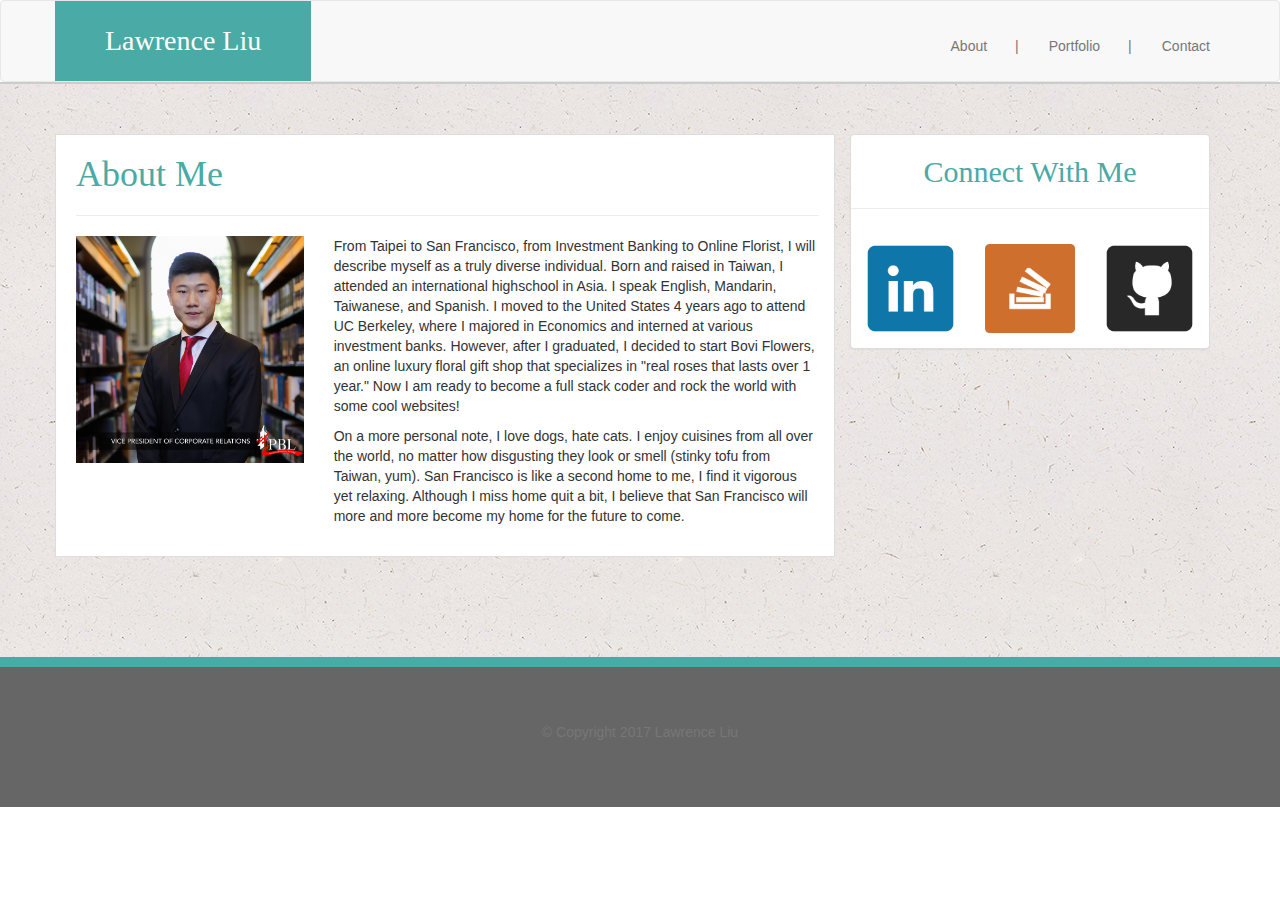
==== index.html @ bb1fe7d2 "changed file names" ====
<!DOCTYPE html>
<html>
<head>
	<meta charset="UTF-8">
	<title></title>
<link rel="stylesheet" href="https://maxcdn.bootstrapcdn.com/bootstrap/3.3.7/css/bootstrap.min.css" integrity="sha384-BVYiiSIFeK1dGmJRAkycuHAHRg32OmUcww7on3RYdg4Va+PmSTsz/K68vbdEjh4u" crossorigin="anonymous">
<link rel= "stylesheet" type="text/css" href="assets/css/style.css"> 
</head>
<body>
	<nav class="navbar navbar-default">
		<div class="container">
			<div class="navbar-header">
				<a class="navbar-brand" id="name" href="index.html">Lawrence Liu</a>
			</div>
				<ul class="nav navbar-nav navbar-right menu">
				 	<li><a href="index.html" target="_blank">About&emsp;&emsp;|</a></li>
				    <li><a href="portfolio.html" target="_blank">Portfolio&emsp;&emsp;|</a></li>
				    <li><a href="contact.html" target="_blank">Contact</a></li>
				</ul>
		</div>
	</nav>
	<div class="container-fluid wall">

	<div class="container">
	  	<div class="row">

	  		<div class="col-lg-8 leftpanel">
	  			<div class="row">
	  				<div class="col-lg-12 leftheader">
	  					<h1>About Me</h1>
						<hr>
	  				</div>
	  			</div>
	  			<div class="row">
	  				<div class="col-lg-4">
	  					<img src="assets/images/Lawrence.jpg" alt="Profile Pic" class="img-responsive">
	  				</div>
	  				<div class="col-lg-8">
	  					<p>From Taipei to San Francisco, from Investment Banking to Online Florist, I will describe myself as a truly diverse individual. Born and raised in Taiwan, I attended an international highschool in Asia. I speak English, Mandarin, Taiwanese, and Spanish. I moved to the United States 4 years ago to attend UC Berkeley, where I majored in Economics and interned at various investment banks. However, after I graduated, I decided to start Bovi Flowers, an online luxury floral gift shop that specializes in "real roses that lasts over 1 year." Now I am ready to become a full stack coder and rock the world with some cool websites!</p>
						<p>On a more personal note, I love dogs, hate cats. I enjoy cuisines from all over the world, no matter how disgusting they look or smell (stinky tofu from Taiwan, yum). San Francisco is like a second home to me, I find it vigorous yet relaxing. Although I miss home quit a bit, I believe that San Francisco will more and more become my home for the future to come.</p>
	  				</div>
	  			</div>
	  		</div>
	  		<div class="col-lg-4">
	  			<div class="panel panel-default">
					<div class="rightheader">
						<h2>Connect With Me</h2>
						<hr>
					</div>
  					<div class="panel-body">
	  					<div class= "row">
		  					<div class= "col-lg-4">
		  						<a href="https://www.linkedin.com/in/lawrenceliu1/" target="_blank"><img src="assets/images/Linkedin.png" alt="linkedin" class="img-responsive"></a>
		  					</div>
		  					<div class="col-lg-4">
		  						<a href="https://stackoverflow.com/users/8013238/lawrence-liu" target="_blank"><img src="assets/images/Stackoverflow.png" alt="stackoverflow" class="img-responsive"></a>
		  					</div>
		  					<div class="col-lg-4">
		  						<a href="https://github.com/lawrencel13110123" target="_blank"><img src="assets/images/Github.png" alt="github" class="img-responsive"></a>
		  					</div>
	  					</div>
  					</div>
				</div>
	  		</div>
	  	</div>
	</div>

	</div>


	<div class="container-fluid">
	  	<div class="row">
	  		<div class="col-lg-12 spacer"></div>
	  	</div>
	  	<div class="row">
	  		<div class="col-lg-12 footer">
	  			<p class="text-center copyright">© Copyright 2017 Lawrence Liu</p>
	  		</div>
	  	</div>
	</div>

</body>
</html>
---- assets/css/style.css ----
#name {
	padding: 30px 50px 50px 50px; 
	background-color: #4aaaa5;
	font-family: 'Georgia', Times, 'Times New Roman', serif;
	font-size: 200%;
	color: #ffffff;
}

.menu {
	font-size: 100%;
	padding-top: 20px;
}

.leftheader {
	font-family: 'Georgia', Times, 'Times New Roman', serif;
	color: #4aaaa5;
}

.rightheader {
	font-family: 'Georgia', Times, 'Times New Roman', serif;
	color: #4aaaa5;
	text-align: center;
}

.leftpanel {
	border: 1px solid #dddddd;
	padding-bottom: 20px;
	padding-left: 20px;
	padding right: 20px;
	margin-bottom: 50px;
	background-color: #ffffff;
}

.spacer {
	height: 10px;
	background-color: #4aaaa5;
}

.wall {
	border-top: 2px solid #cccccc;
	background-image: url("../images/background.png");
	padding-top: 50px;
	padding-bottom: 50px;
}

.navbar-default {
	margin-bottom: 0px;
}

.footer {
	background-color: #666666; 
}

.copyright {
	padding: 55px;
	font-family: "Arial", "Helvetica Neue", Helvetica, sans-serif;
	color: #777777;
}

.tag {
	text-align: center;
	background: #4aaaa5;
	color: #ffffff;
	font-family: "Arial", "Helvetica Neue", Helvetica, sans-serif;
	padding: 5px; 
	position: absolute;
	bottom: 5px;
	width: 100%;
}

.blocks {
	margin-bottom: 5px;
	position: relative; 
}

.submit {
	background-color: #4aaaa5;
	font-family: "Arial", "Helvetica Neue", Helvetica, sans-serif;
	color: #ffffff;
}
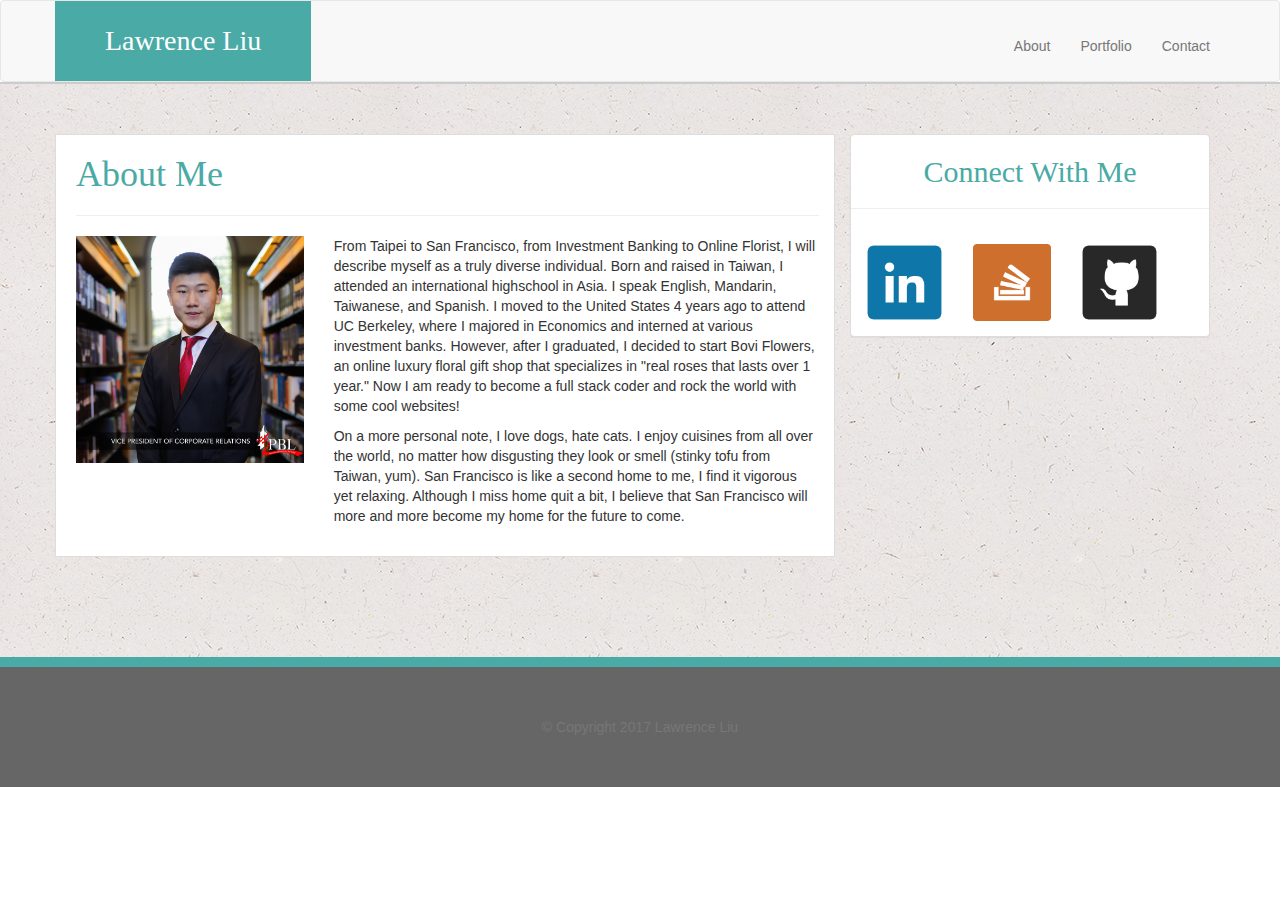
==== commit c5d13c4a: "updated" ====
--- a/index.html
+++ b/index.html
@@ -13,8 +13,8 @@
 				<a class="navbar-brand" id="name" href="index.html">Lawrence Liu</a>
 			</div>
 				<ul class="nav navbar-nav navbar-right menu">
-				 	<li><a href="index.html" target="_blank">About&emsp;&emsp;|</a></li>
-				    <li><a href="portfolio.html" target="_blank">Portfolio&emsp;&emsp;|</a></li>
+				 	<li><a href="index.html" target="_blank">About</a></li>
+				    <li><a href="portfolio.html" target="_blank">Portfolio</a></li>
 				    <li><a href="contact.html" target="_blank">Contact</a></li>
 				</ul>
 		</div>
@@ -49,13 +49,13 @@
 					</div>
   					<div class="panel-body">
 	  					<div class= "row">
-		  					<div class= "col-lg-4">
+		  					<div class= "col-lg-4 icons">
 		  						<a href="https://www.linkedin.com/in/lawrenceliu1/" target="_blank"><img src="assets/images/Linkedin.png" alt="linkedin" class="img-responsive"></a>
 		  					</div>
-		  					<div class="col-lg-4">
+		  					<div class="col-lg-4 icons">
 		  						<a href="https://stackoverflow.com/users/8013238/lawrence-liu" target="_blank"><img src="assets/images/Stackoverflow.png" alt="stackoverflow" class="img-responsive"></a>
 		  					</div>
-		  					<div class="col-lg-4">
+		  					<div class="col-lg-4 icons">
 		  						<a href="https://github.com/lawrencel13110123" target="_blank"><img src="assets/images/Github.png" alt="github" class="img-responsive"></a>
 		  					</div>
 	  					</div>
--- a/assets/css/style.css
+++ b/assets/css/style.css
@@ -55,6 +55,7 @@
 	padding: 55px;
 	font-family: "Arial", "Helvetica Neue", Helvetica, sans-serif;
 	color: #777777;
+	margin: -5px;
 }
 
 .tag {
@@ -71,6 +72,7 @@
 .blocks {
 	margin-bottom: 5px;
 	position: relative; 
+	max-width: 100%; 
 }
 
 .submit {
@@ -78,3 +80,13 @@
 	font-family: "Arial", "Helvetica Neue", Helvetica, sans-serif;
 	color: #ffffff;
 }
+
+.icons {
+	display: inline-block;
+	width: 30%;
+	height: 30%;
+}
+
+.pixels {
+	width: 100%;
+}
